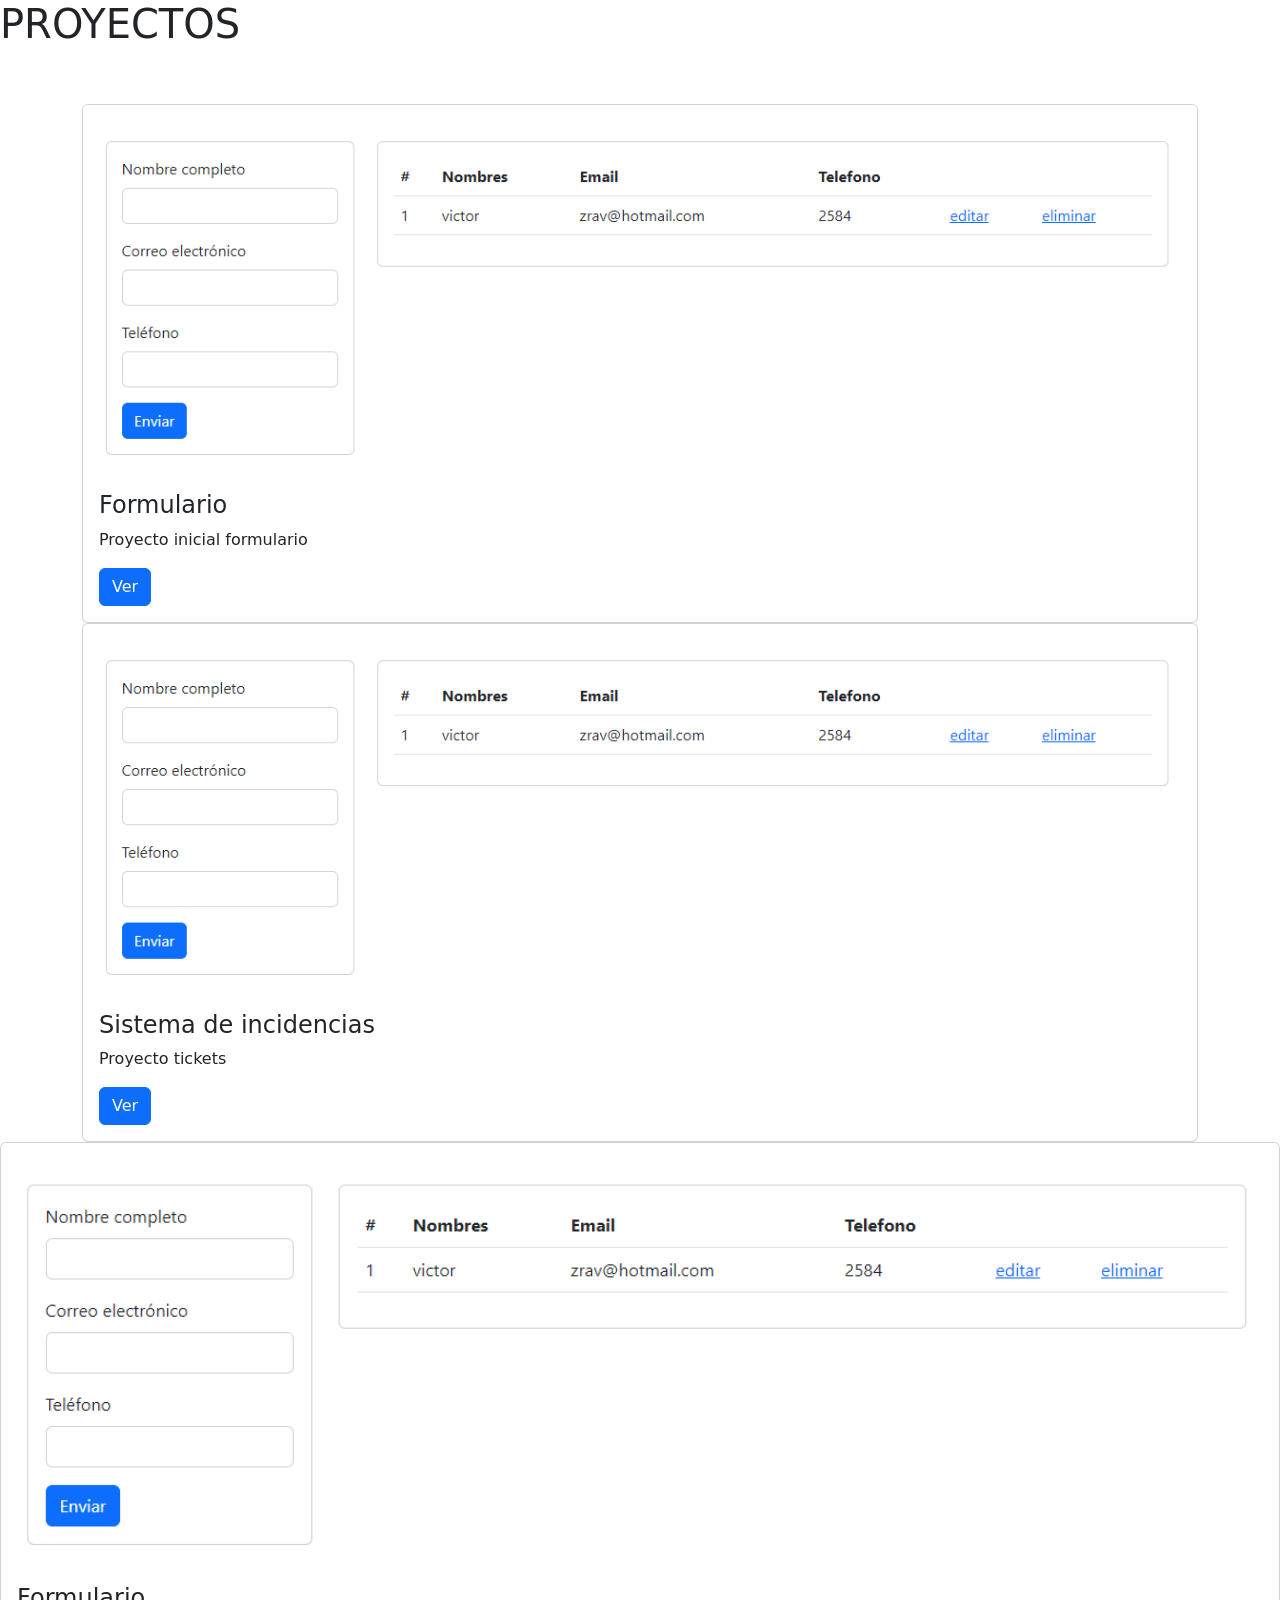
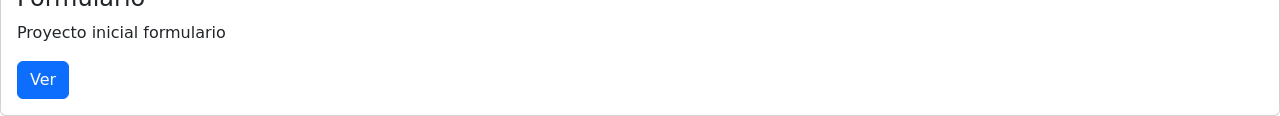
==== index.html @ a8e62a6b "Hola, buenas madrugadas" ====
<!doctype html>
<html lang="en">

<head>
  <title>Title</title>
  <!-- Required meta tags -->
  <meta charset="utf-8">
  <meta name="viewport" content="width=device-width, initial-scale=1, shrink-to-fit=no">

  <!-- Bootstrap CSS v5.2.1 -->
  <link href="https://cdn.jsdelivr.net/npm/bootstrap@5.2.1/dist/css/bootstrap.min.css" rel="stylesheet"
    integrity="sha384-iYQeCzEYFbKjA/T2uDLTpkwGzCiq6soy8tYaI1GyVh/UjpbCx/TYkiZhlZB6+fzT" crossorigin="anonymous">

</head>

<body>
  <header>
    <!-- place navbar here -->
  </header>
  <main>
    <h1>PROYECTOS</h1>
    <div class="container pt-5">
        <div class="row justify-content-center align-items-center g-2">
            <div class="col">
                <div class="card text-start">
                    <img class="card-img-top" src="./img/Formulario.png" alt="Title">
                    <div class="card-body">
                      <h4 class="card-title">Formulario</h4>
                      <p class="card-text">Proyecto inicial formulario</p>
                      <a href="./formulario/index.php" class="btn btn-primary">Ver</a>
                    </div>
                  </div>
                </div>
            </div>
            <div class="col">
              <div class="card text-start">
                <img class="card-img-top" src="./img/Formulario.png" alt="Title">
                <div class="card-body">
                  <h4 class="card-title">Sistema de incidencias</h4>
                  <p class="card-text">Proyecto tickets</p>
                  <a href="./formulario/index.php" class="btn btn-primary">Ver</a>
                </div>
              </div>
            </div>
            </div>
            <div class="col">
              <div class="card text-start">
                <img class="card-img-top" src="./img/Formulario.png" alt="Title">
                <div class="card-body">
                  <h4 class="card-title">Formulario</h4>
                  <p class="card-text">Proyecto inicial formulario</p>
                  <a href="./formulario/index.php" class="btn btn-primary">Ver</a>
                </div>
              </div>
            </div>
            </div>

        </div>


    </div>





  </main>
  <footer>
    <!-- place footer here -->
  </footer>
  <!-- Bootstrap JavaScript Libraries -->
  <script src="https://cdn.jsdelivr.net/npm/@popperjs/core@2.11.6/dist/umd/popper.min.js"
    integrity="sha384-oBqDVmMz9ATKxIep9tiCxS/Z9fNfEXiDAYTujMAeBAsjFuCZSmKbSSUnQlmh/jp3" crossorigin="anonymous">
  </script>

  <script src="https://cdn.jsdelivr.net/npm/bootstrap@5.2.1/dist/js/bootstrap.min.js"
    integrity="sha384-7VPbUDkoPSGFnVtYi0QogXtr74QeVeeIs99Qfg5YCF+TidwNdjvaKZX19NZ/e6oz" crossorigin="anonymous">
  </script>
</body>

</html>
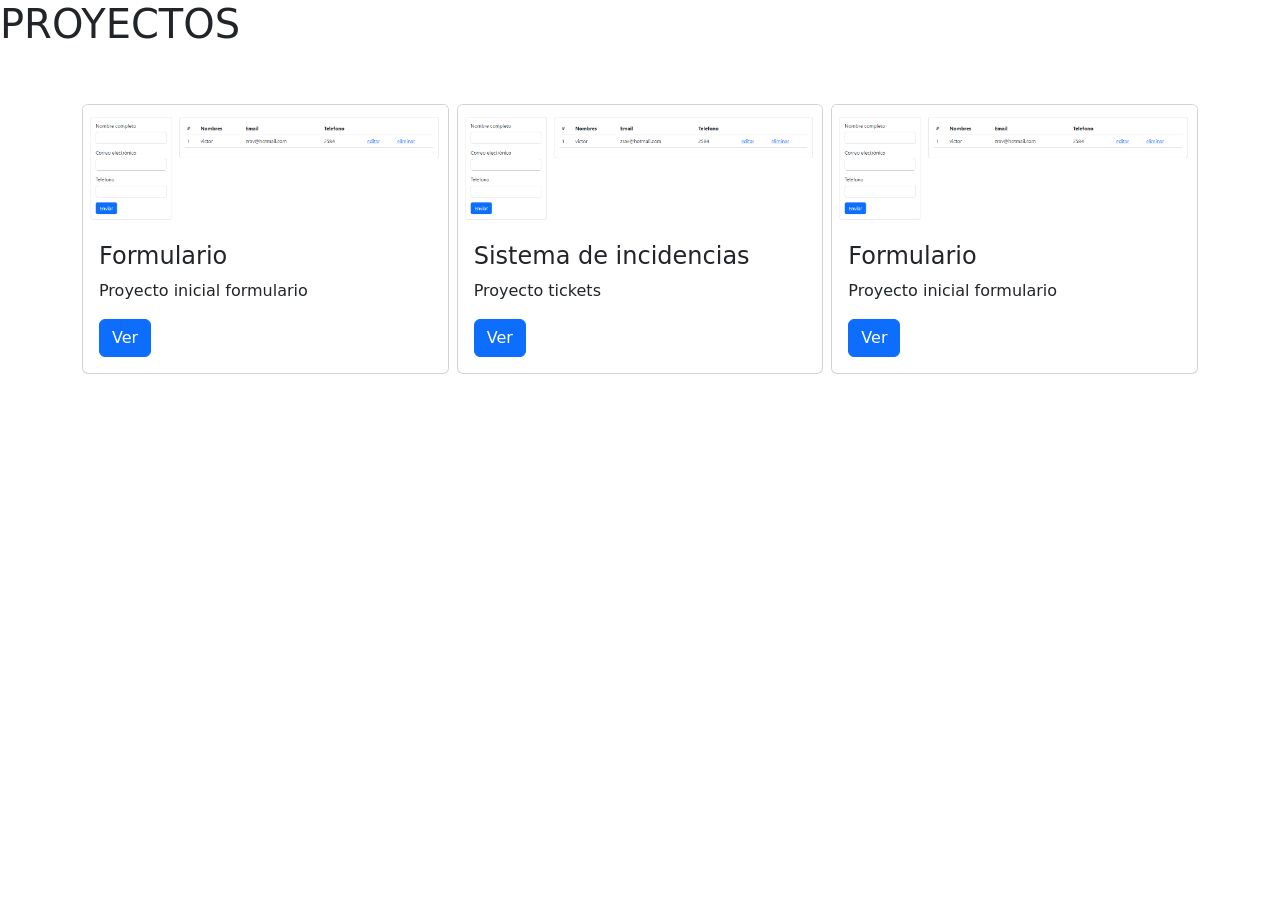
==== commit 028da3ac: "Hola a todos" ====
--- a/index.html
+++ b/index.html
@@ -29,7 +29,6 @@
                       <p class="card-text">Proyecto inicial formulario</p>
                       <a href="./formulario/index.php" class="btn btn-primary">Ver</a>
                     </div>
-                  </div>
                 </div>
             </div>
             <div class="col">
@@ -42,7 +41,7 @@
                 </div>
               </div>
             </div>
-            </div>
+            
             <div class="col">
               <div class="card text-start">
                 <img class="card-img-top" src="./img/Formulario.png" alt="Title">
@@ -52,7 +51,7 @@
                   <a href="./formulario/index.php" class="btn btn-primary">Ver</a>
                 </div>
               </div>
-            </div>
+            
             </div>
 
         </div>
